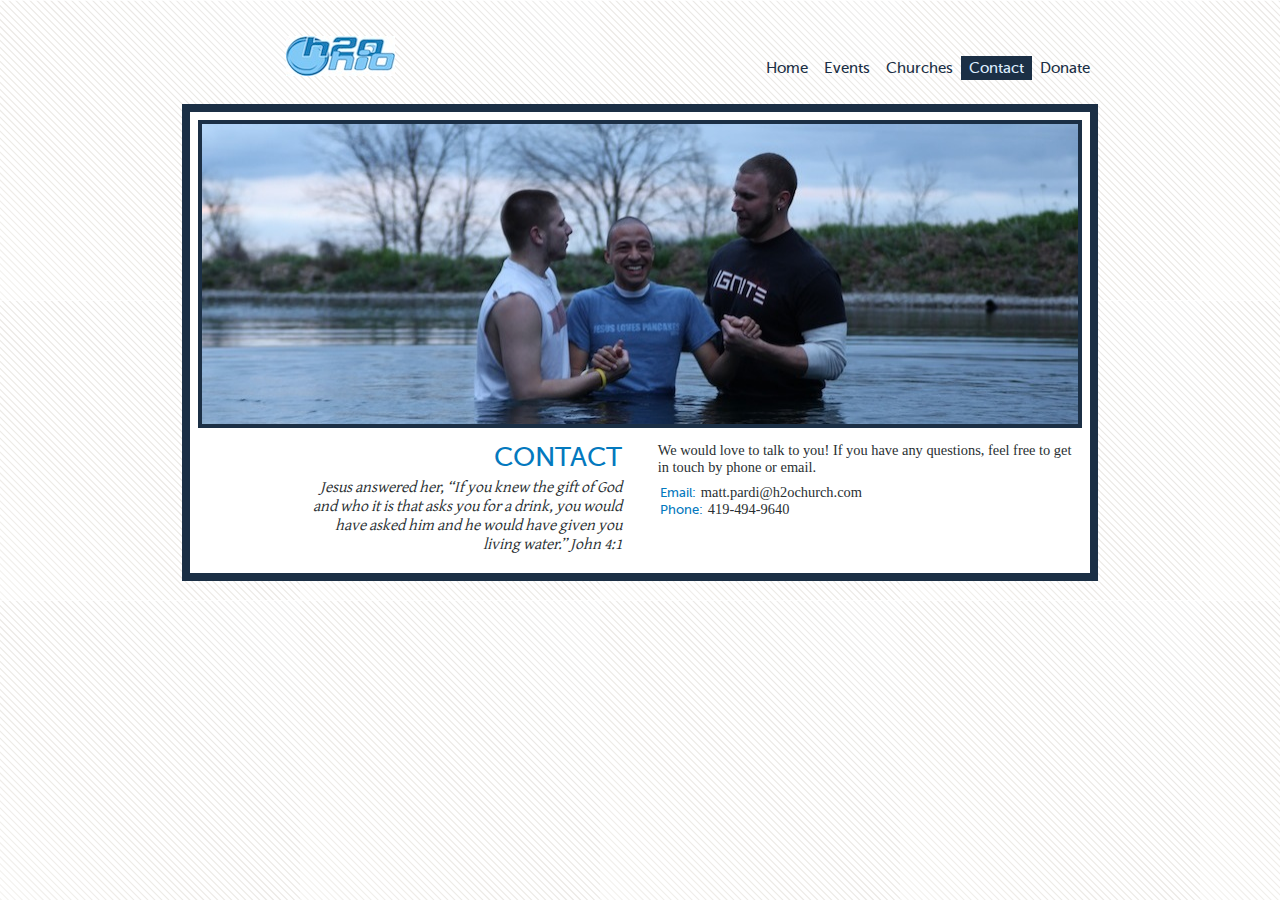
==== contact.html @ 4fa6bee7 "Create the repository" ====
<!DOCTYPE html PUBLIC "-//W3C//DTD XHTML 1.0 Transitional//EN"
"http://www.w3.org/TR/xhtml1/DTD/xhtml1-transitional.dtd">
<html xmlns="http://www.w3.org/1999/xhtml">
    <head>
		<title>h2o Ohio -  Home</title>
		<meta name="description" content="h2o ohio is a network of college campus churches in Ohio" />
		<meta name="keywords" content="h2o, h2o ohio, campus church, church, college" />
		<meta http-equiv="content-type" content="text/html;charset=UTF-8" />
		<link rel="stylesheet" type="text/css" href="css/style.css" /> 
    </head>
    <body>
    	<div id="contentWrap">
    		<img id="logo" src="images/h2o_ohio-logo.jpg" height="40" width="109" alt="h2o ohio Logo" />
    		<div id="mainMenu">
				<ul>
					<li><a href="donate.html">Donate</a></li>
					<li class="current">Contact</li>
					<li><a href="churches.html">Churches</a></li>
					<li><a href="events.html">Events</a></li>
<!--					<li><a href="story.html">Our Story</a></li> -->
					<li><a href="index.html">Home</a></li>
				</ul>
			</div>  <!-- mainMenu -->
			<div id="outsideBox">
				<img id="photo" src="images/baptism.jpg" height="300" width="876" alt="Students and Staff of the Southwest New Life Team" />
				<div id="contentLeft">
					<h1>Contact</h1>
					<p id="quote">
						Jesus answered her, “If you knew the gift of God and who it is that asks you for a drink, you would have asked him and he would have given you living water.”   John 4:1
					</p>
				</div> <!-- contentLeft -->
				<div id="contentRight">
					<p class="content">
						We would love to talk to you! If you have any questions, feel free to get in touch by phone or email.
					</p>
					<h3>Email: </h3><p class="contact">matt.pardi@h2ochurch.com</p><br />
					<h3>Phone: </h3><p class="contact">419-494-9640</p><br />
				</div> <!-- contentRight -->
			</div> <!-- outsideBox -->
		</div> <!-- contentWrap -->
</body>
</html>
---- css/style.css ----
/* ===== fonts ===== */

@font-face {
	font-family: MuseoSans;
	font-weight: normal;
	font-style: normal;
	src: url(../fonts/MuseoSans_500-webfont.eot);
  	src: local(‚ò∫), 
  				url(../fonts/MuseoSans_500-webfont.ttf) format('truetype'),
  				url(../fonts/MuseoSans_500-webfont.woff) format('woff'),
  				url(../fonts/MuseoSans_500-webfont.svg) format('svg');
}

@font-face {
	font-family: GentiumPlusW;
	font-weight: normal;
	font-style: normal;
	src: url(../fonts/GentiumPlus-R.woff);
  	src: local(‚ò∫), 
  				url(../fonts/GentiumPlus-R.ttf) format('truetype');
}

/* ===== global styles ===== */

body {
    font-size: 0.9em;
    background: url(../images/background.gif);
    margin: 0;
    padding: 0;
}

p {
    font-family: 'Garamond', 'Hoefler Text', 'Baskerville', 'Palatino', serif;
    color: #292F32;
    margin: 0;
}

h1 {
	font-family: 'Futura', 'MuseoSans', 'Helvetica', 'Arial', sans-serif;	
	font-size: 1.9em;
	text-transform: uppercase;
	margin: 0;
    font-weight: normal;  
	color: #0479be;
	text-align: right;
}

h2 {
	font-family: 'Futura', 'MuseoSans', 'Helvetica', 'Arial', sans-serif;	
	font-size: 1.4em;
/*	text-transform: uppercase;  */
	margin: 0;
    font-weight: normal; 
	color: #0479be;
}

h3 {
	font-family: 'Futura', 'MuseoSans', 'Helvetica', 'Arial', sans-serif;	
	font-size: .9em;
/*	text-transform: uppercase;  */
	margin: 0 2px;
    font-weight: normal; 
	color: #0479be;
	display: inline;
	text-indent: 24px;
}

a {
	color: #0479be;
}

ul {
    font-family: 'Garamond', 'Hoefler Text', 'Baskerville', 'Palatino', serif;
    margin: 0;
}

li {
	list-style-type: slab;
    margin: 0;
}

#contentWrap {
	margin: 0 auto;
	width: 916px;
	overflow: auto;
	text-align: center;
}

#outsideBox {
	position: relative;
	margin: 80px auto 50px auto;
	padding: 4px; 
	border: 8px solid #1B2F45;
	background: #fff;
	text-align: center;
	overflow: auto;
}

/* ==== logo ==== */

#logo {
	position: relative;
	float: left;
	margin: 36px 0 0 104px;
}

/*
#logo {
	position: absolute;
	top: 36px;
	left: 147px;
}  */

/* ===== main menu ===== */

#mainMenu div {
	position: relative;
	text-align: right;
}

#mainMenu ul {
    display: inline;
	line-height: 24px;
}

#mainMenu li {
	list-style-type: none;
    float: right; 
    font-size: 1.05em;
	vertical-align: center;
    padding: 0 8px 0 8px; 
	font-family: 'Futura', 'MuseoSans', 'Helvetica', 'Arial', sans-serif;	
	margin: 56px 0 0 0;
}

#mainMenu li.current {
	background: #1B2F45;
	color: #DDEDFF;
}

#mainMenu a:link, #mainMenu a:visited {
    text-decoration: none;
    border: none;
    color: #1B2F45;
}

#mainMenu a:hover, #mainMenu a:active {
    text-decoration: underline;
	color: #1B2F45;
}

/* ===== main content ===== */

#photo {
	border: 4px solid #1B2F45;
	text-align: center;
	margin: 4px;
}


#contentLeft {
	position: relative; 
	background: #fff;
	margin: 8px 2% 16px 1%; 
	width: 47%;
	float: left;  
}

#contentRight {
	position: relative; 
	background: #fff;
	margin: 8px 1% 16px 2%; 
	width: 47%;
	float: left;  
	text-align: left;
}

#quote {
	font-family: 'GentiumPlusW', 'Palatino', 'Palatino Linotype', 'Baskerville', 'Times New Roman', serif;
	font-style: italic;
	font-size: 1.1em;
	line-height: 1.2em;
	width: 75%;
	margin-top: 4px;
	text-align: right;
	float: right;
}

.quoteCenter {
	font-family: 'GentiumPlusW', 'Palatino', 'Palatino Linotype', 'Baskerville', 'Times New Roman', serif;
	font-style: italic;
	font-size: 1.1em;
	line-height: 1.2em;
	margin-top: 8px;
	text-align: center;
	width: 90%;
}

.content {
	margin: 2px 0 8px 0;
}

.colorPop {
	color: #0479be;
}

.address {
	margin: 0px;
	text-indent: 24px;
}

.contact {
	margin: 0;
	font-size: 100%;
	display: inline;
}

.button {
	margin: 0 0 8px 0;
	text-indent: 24px;
}
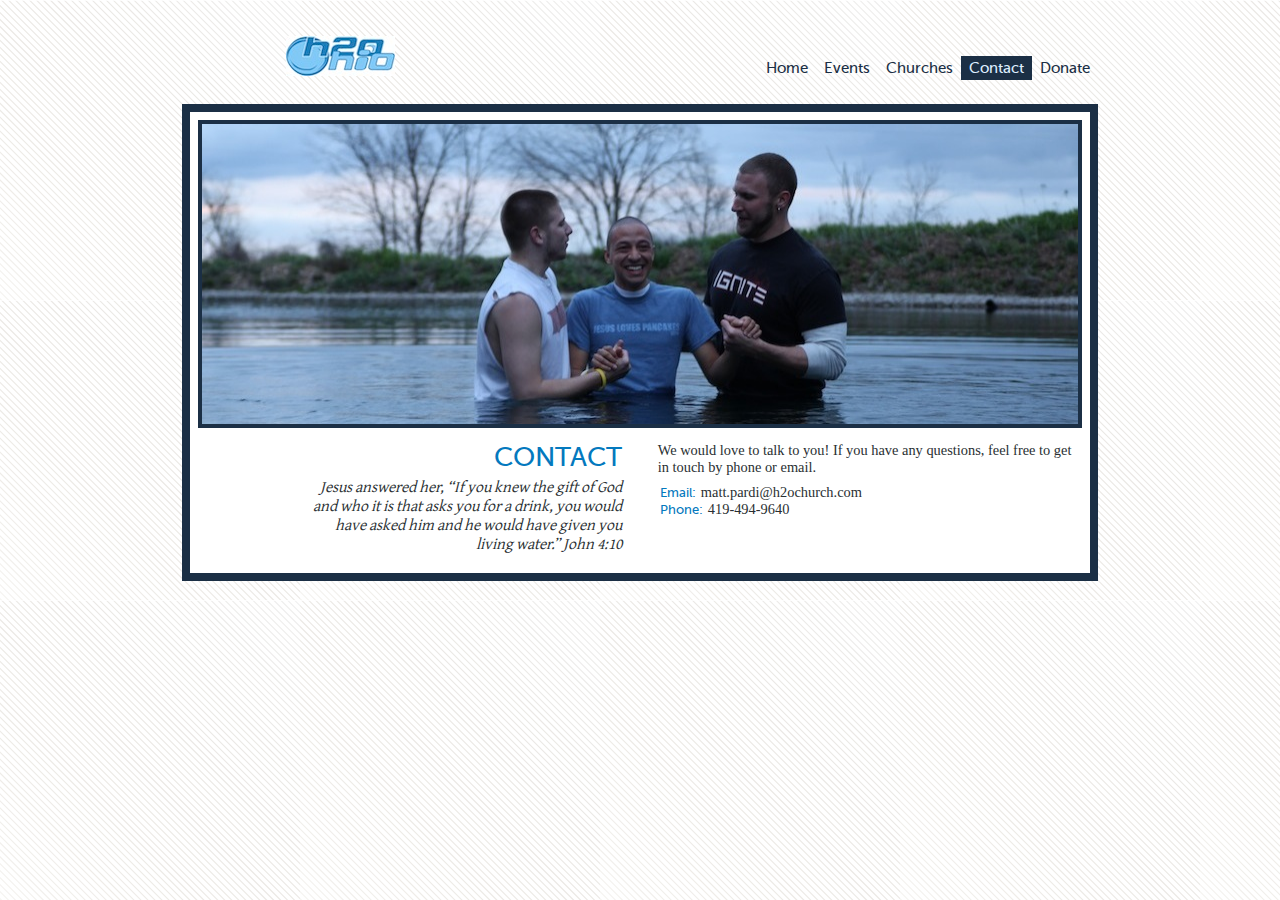
==== commit 476d78a0: "Fix a verse reference. It should be John 4:10, not John 4:1." ====
--- a/contact.html
+++ b/contact.html
@@ -26,7 +26,7 @@
 				<div id="contentLeft">
 					<h1>Contact</h1>
 					<p id="quote">
-						Jesus answered her, “If you knew the gift of God and who it is that asks you for a drink, you would have asked him and he would have given you living water.”   John 4:1
+						Jesus answered her, “If you knew the gift of God and who it is that asks you for a drink, you would have asked him and he would have given you living water.”   John 4:10
 					</p>
 				</div> <!-- contentLeft -->
 				<div id="contentRight">
